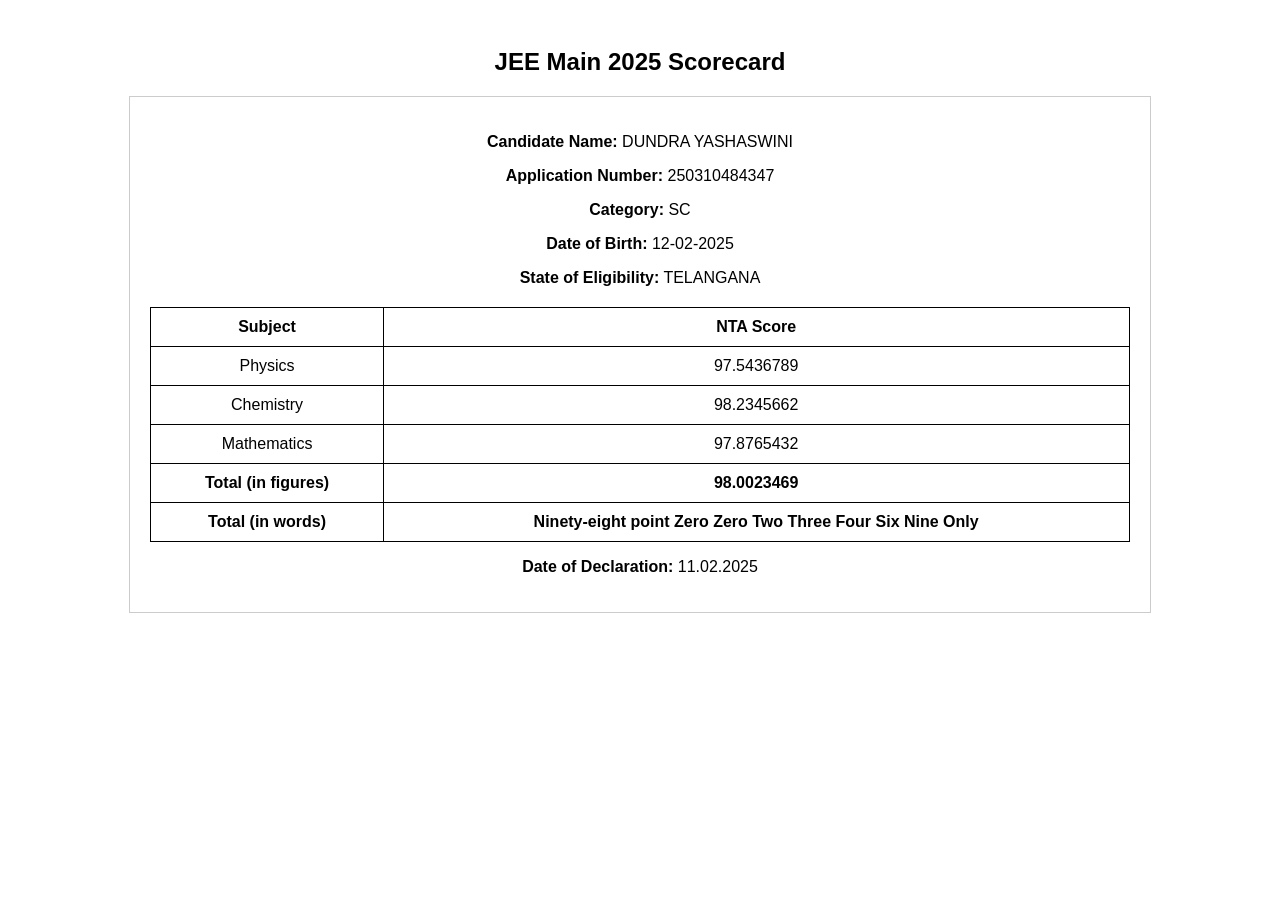
==== scorecard.html @ 4a0959b1 "Add files via upload" ====
<!DOCTYPE html>
<html lang="en">
<head>
    <meta charset="UTF-8">
    <meta name="viewport" content="width=device-width, initial-scale=1.0">
    <title>JEE Scorecard</title>
    <style>
        body { font-family: Arial, sans-serif; text-align: center; padding: 20px; }
        .scorecard { width: 80%; margin: auto; border: 1px solid #ccc; padding: 20px; }
        table { width: 100%; border-collapse: collapse; margin-top: 20px; }
        table, th, td { border: 1px solid black; padding: 10px; text-align: center; }
    </style>
</head>
<body>
    <h2>JEE Main 2025 Scorecard</h2>
    <div class="scorecard">
        <p><strong>Candidate Name:</strong> DUNDRA YASHASWINI</p>
        <p><strong>Application Number:</strong> 250310484347</p>
        <p><strong>Category:</strong> SC</p>
        <p><strong>Date of Birth:</strong> 12-02-2025</p>
        <p><strong>State of Eligibility:</strong> TELANGANA</p>

        <table>
            <tr>
                <th>Subject</th>
                <th>NTA Score</th>
            </tr>
            <tr>
                <td>Physics</td>
                <td>97.5436789</td>
            </tr>
            <tr>
                <td>Chemistry</td>
                <td>98.2345662</td>
            </tr>
            <tr>
                <td>Mathematics</td>
                <td>97.8765432</td>
            </tr>
            <tr>
                <td><strong>Total (in figures)</strong></td>
                <td><strong>98.0023469</strong></td>
            </tr>
            <tr>
                <td><strong>Total (in words)</strong></td>
                <td><strong>Ninety-eight point Zero Zero Two Three Four Six Nine Only</strong></td>
            </tr>
        </table>
        
        <p><strong>Date of Declaration:</strong> 11.02.2025</p>
    </div>
</body>
</html>
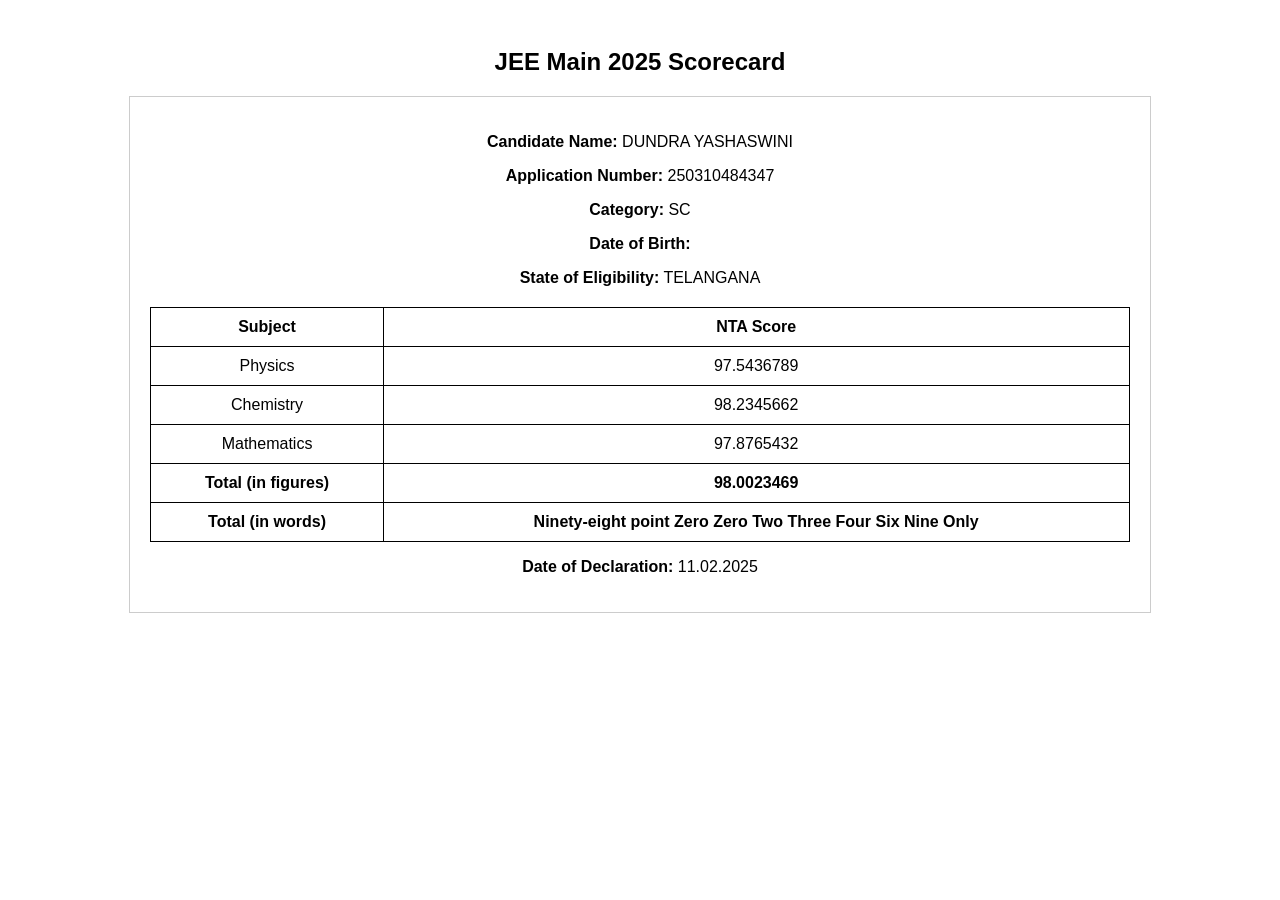
==== commit d85234ec: "Update scorecard.html" ====
--- a/scorecard.html
+++ b/scorecard.html
@@ -17,7 +17,7 @@
         <p><strong>Candidate Name:</strong> DUNDRA YASHASWINI</p>
         <p><strong>Application Number:</strong> 250310484347</p>
         <p><strong>Category:</strong> SC</p>
-        <p><strong>Date of Birth:</strong> 12-02-2025</p>
+        <p><strong>Date of Birth:</strong 02-12-2005</p>
         <p><strong>State of Eligibility:</strong> TELANGANA</p>
 
         <table>
@@ -50,4 +50,4 @@
         <p><strong>Date of Declaration:</strong> 11.02.2025</p>
     </div>
 </body>
-</html>+</html>
